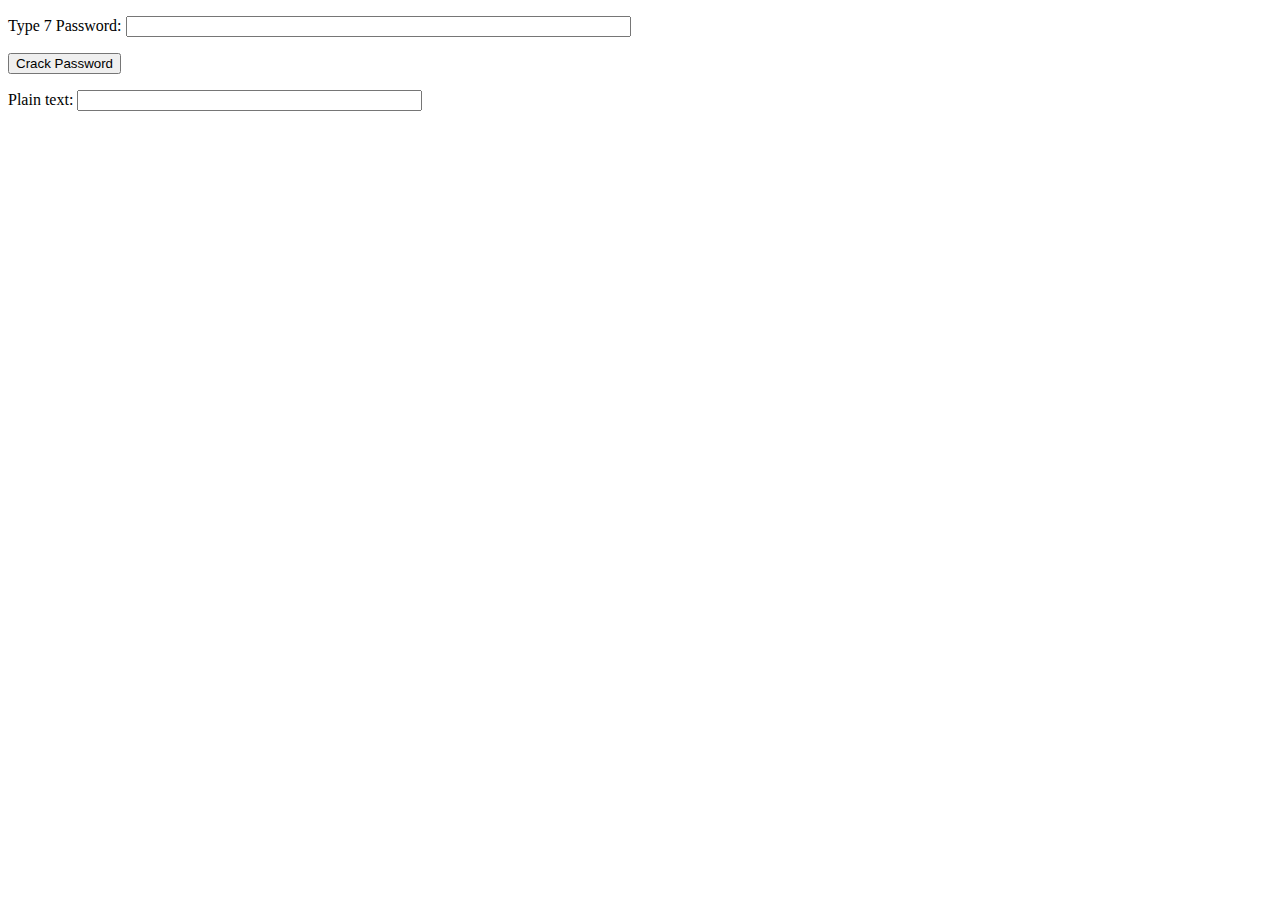
==== embed.html @ 1bb0210a "updated" ====
<!DOCTYPE html>

<head>
  <link rel="stylesheet" href="https://gitcdn.link/repo/Chalarangelo/mini.css/master/dist/mini-default.min.css">
  <meta name="viewport" content="width=device-width, initial-scale=1">
  <meta charset="UTF-8" />
  <title>Cisco Type 7 Password Cracker</title>
  <meta name="description" content="Cisco Type 7 Password cracker">
  <link rel="shortcut icon" href="/favicon.png" type="image/png" />
<!-- Global site tag (gtag.js) - Google Analytics -->
<script async src="https://www.googletagmanager.com/gtag/js?id=UA-21733018-5"></script>
<script>
  window.dataLayer = window.dataLayer || [];
  function gtag(){dataLayer.push(arguments);}
  gtag('js', new Date());

  gtag('config', 'UA-21733018-5');
</script>
</head>

<body>

<div class="container">
  <div class="row cols-sm-12 cols-md-10">
    <div class="col-md-offset-1">
<script language="JavaScript1.2" type="text/javascript">
<!--
// Is the character a digit?
function isDigit(theDigit)
{
    var digitArray = new Array('0','1','2','3','4','5','6','7','8','9')

    for (j = 0; j < digitArray.length; j++)  {
        if (theDigit == digitArray[j])
            return true
    }
    return false
}


// Generate a config file ready for loading
function crackPassword(form)
{
    var crypttext=form.crypttext.value.toUpperCase()
    var plaintext=''
    var xlat="dsfd;kfoA,.iyewrkldJKDHSUBsgvca69834ncxv9873254k;fg87"
    var seed, i, val=0

    if(crypttext.length & 1)
        return

    seed = (crypttext.charCodeAt(0) - 0x30) * 10 + crypttext.charCodeAt(1) - 0x30

    if (seed > 15 || !isDigit(crypttext.charAt(0)) || !isDigit(crypttext.charAt(1)))
        return

        for (i = 2 ; i <= crypttext.length; i++) {
                if(i !=2 && !(i & 1)) {
                        plaintext+=String.fromCharCode(val ^ xlat.charCodeAt(seed++))
            seed%=xlat.length
                        val = 0;
                }

                val *= 16

        if(isDigit(crypttext.charAt(i))) {
            val += crypttext.charCodeAt(i) - 0x30
            continue
        }


        if(crypttext.charCodeAt(i) >= 0x41 && crypttext.charCodeAt(i) <= 0x46) {
            val += crypttext.charCodeAt(i) - 0x41 + 0x0a
            continue
        }

        if(crypttext.length != i)
            return
        }

    form.plaintext.value=plaintext
}

-->
</script>

<form name="never-you-mind" id="never-you-mind" action="#">
<p>
Type 7 Password:
  <input name="crypttext" size="60" type="text">
</p>

<p>
  <input value="Crack Password" onclick="crackPassword(this.form)" type="button">
</p>
<p>Plain text:
  <input name="plaintext" size="40" type="text">
</p>
</form>
      <p></p> <br />
    </div>
  </div>
</div>
</body>
</html>
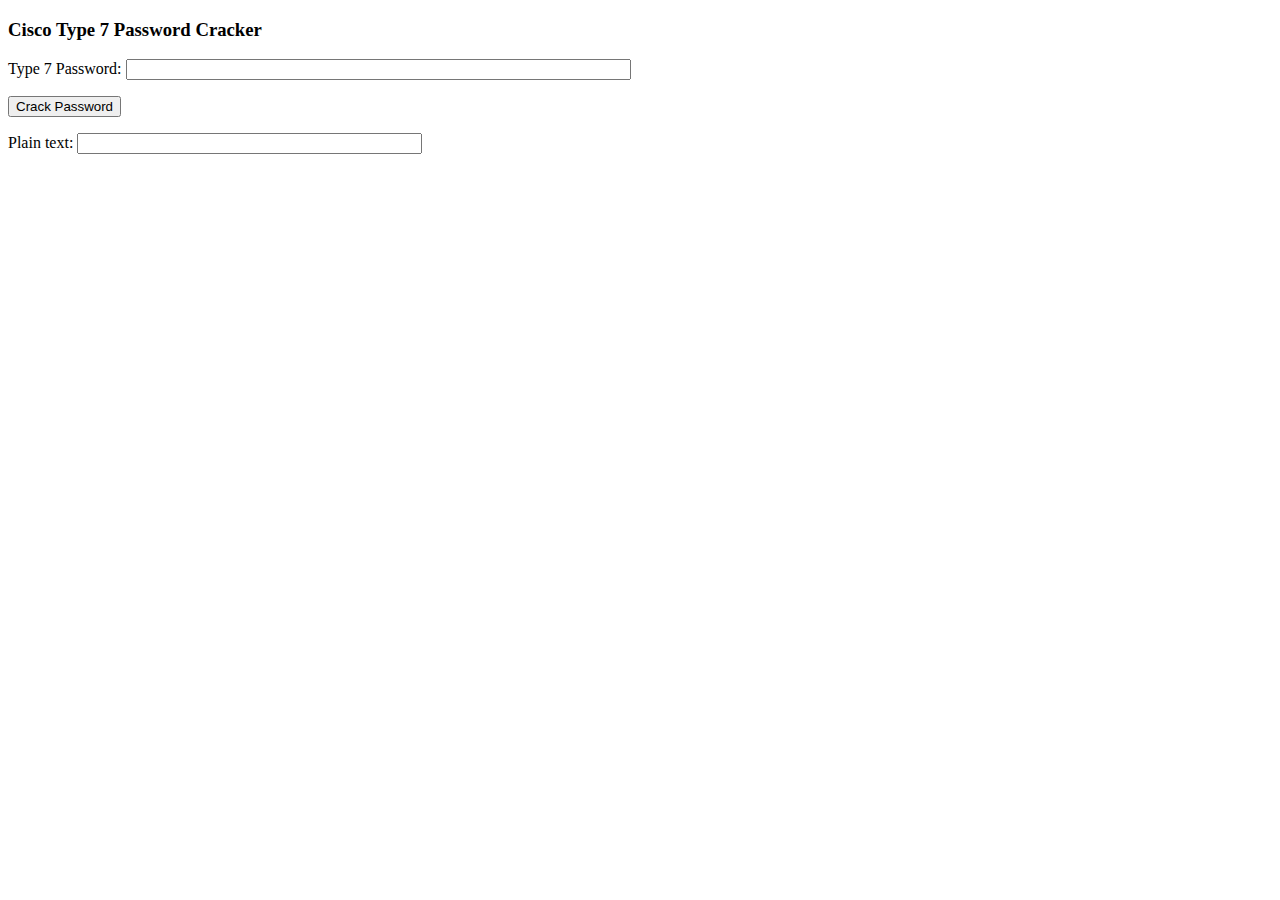
==== commit a423f242: "updated" ====
--- a/embed.html
+++ b/embed.html
@@ -23,6 +23,7 @@
 <div class="container">
   <div class="row cols-sm-12 cols-md-10">
     <div class="col-md-offset-1">
+      <h3>Cisco Type 7 Password Cracker</h3>
 <script language="JavaScript1.2" type="text/javascript">
 <!--
 // Is the character a digit?
